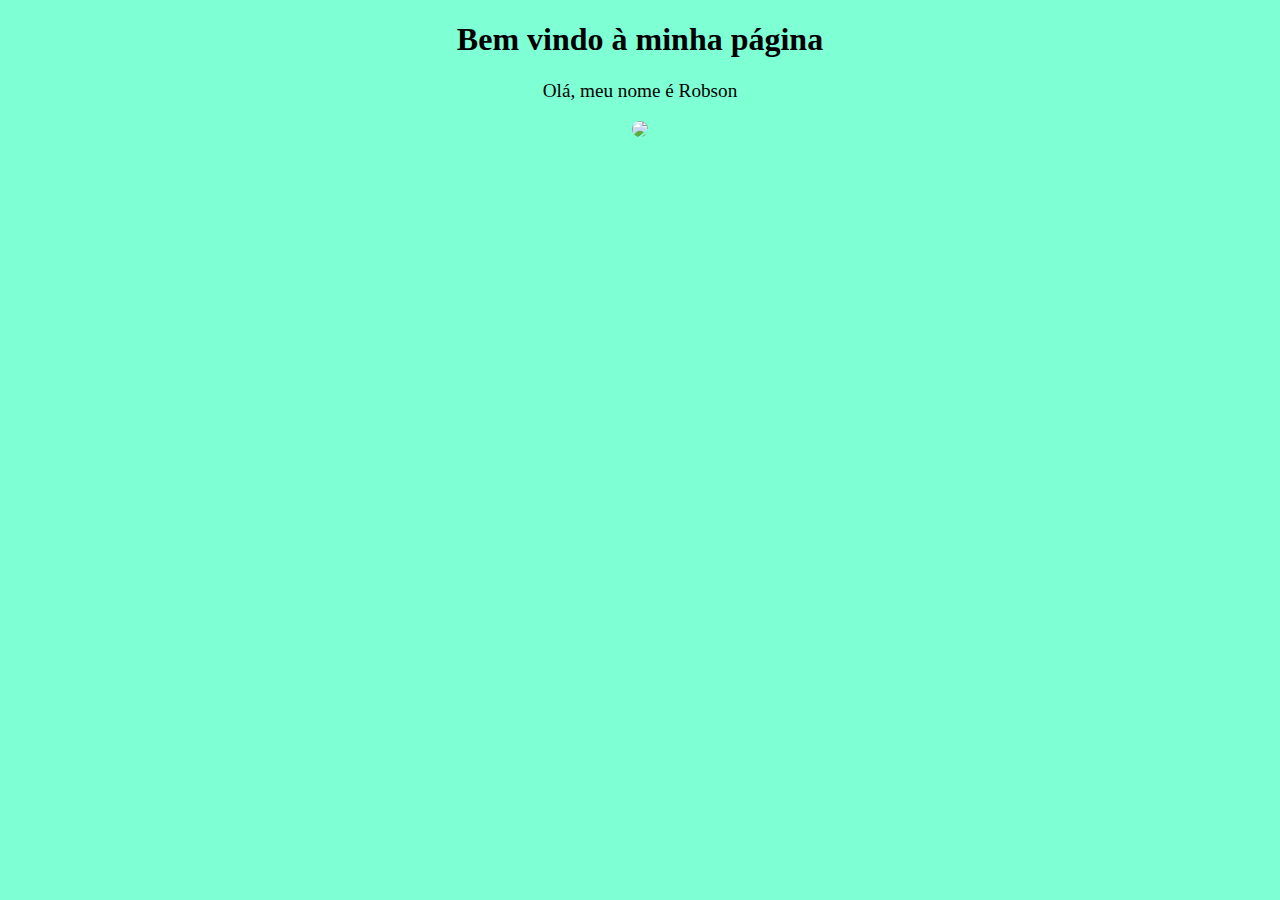
==== index.html @ f546c29c "first commit" ====
<!DOCTYPE html>
<html lang="en">
	<head>
		<meta charset="UTF-8" />
		<meta http-equiv="X-UA-Compatible" content="IE=edge" />
		<meta name="viewport" content="width=device-width, initial-scale=1.0" />
		<link rel="stylesheet" href="styles/style.css" />
		<title>Document</title>
	</head>
	<body>
		<div class="title">
			<h1>Bem vindo à minha página</h1>
			<p>Olá, meu nome é Robson</p>
		</div>
		<div class="profilePic">
			<a target="_blank" href="https://github.com/RobsonLuizSoares">
				<img src="https://github.com/RobsonLuizSoares.png" />
			</a>
		</div>
	</body>
</html>
---- styles/style.css ----
body {
	margin: 0;
	padding: 0;
	background-color: aquamarine;
}

.title {
	text-align: center;
}

.title p {
	font-size: 1.2rem;
}

.profilePic {
	text-align: center;
}

.profilePic img {
	border-radius: 25px;
}
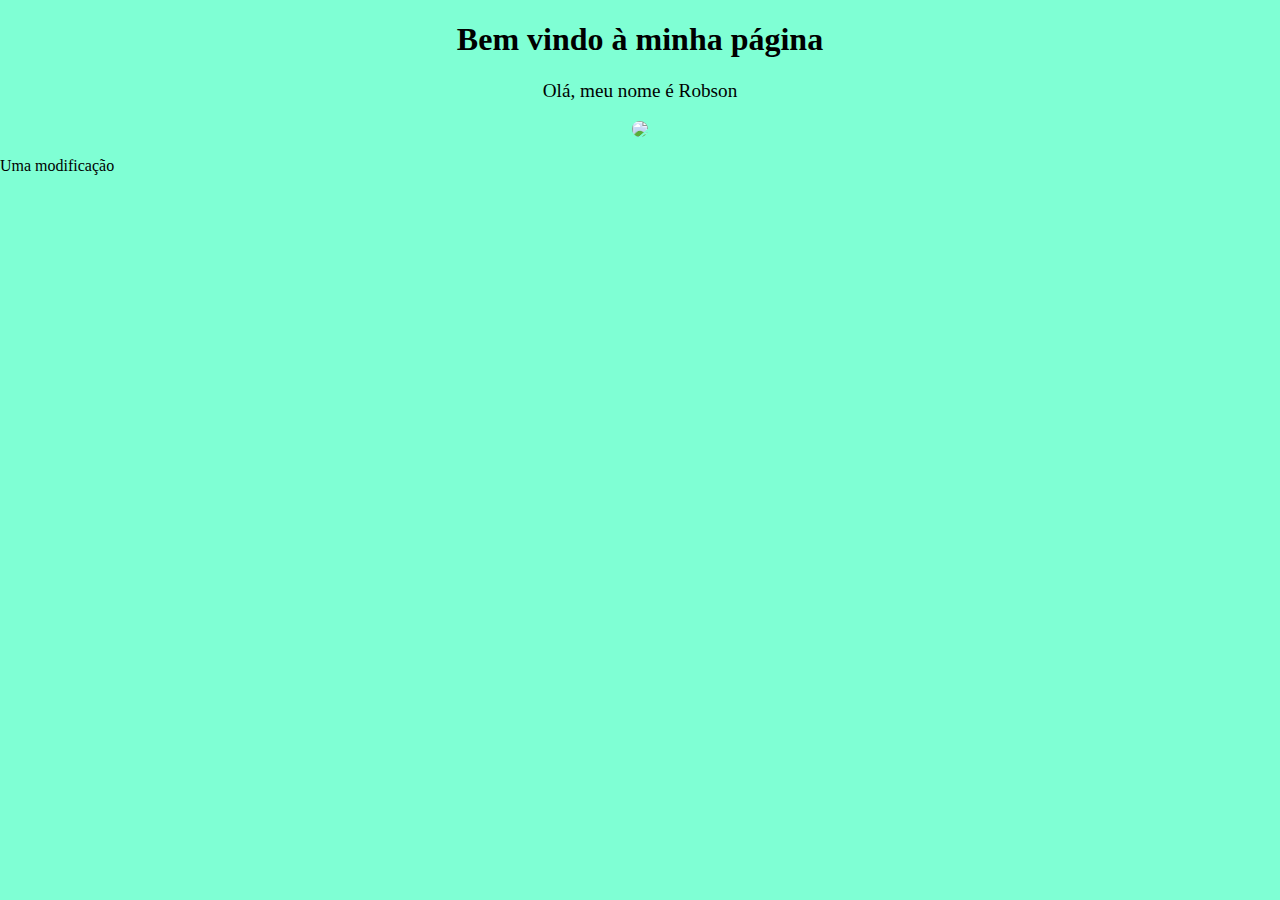
==== commit 7ca5c744: "add modification" ====
--- a/index.html
+++ b/index.html
@@ -17,5 +17,8 @@
 				<img src="https://github.com/RobsonLuizSoares.png" />
 			</a>
 		</div>
+		<div>
+			<p>Uma modificação</p>
+		</div>
 	</body>
 </html>
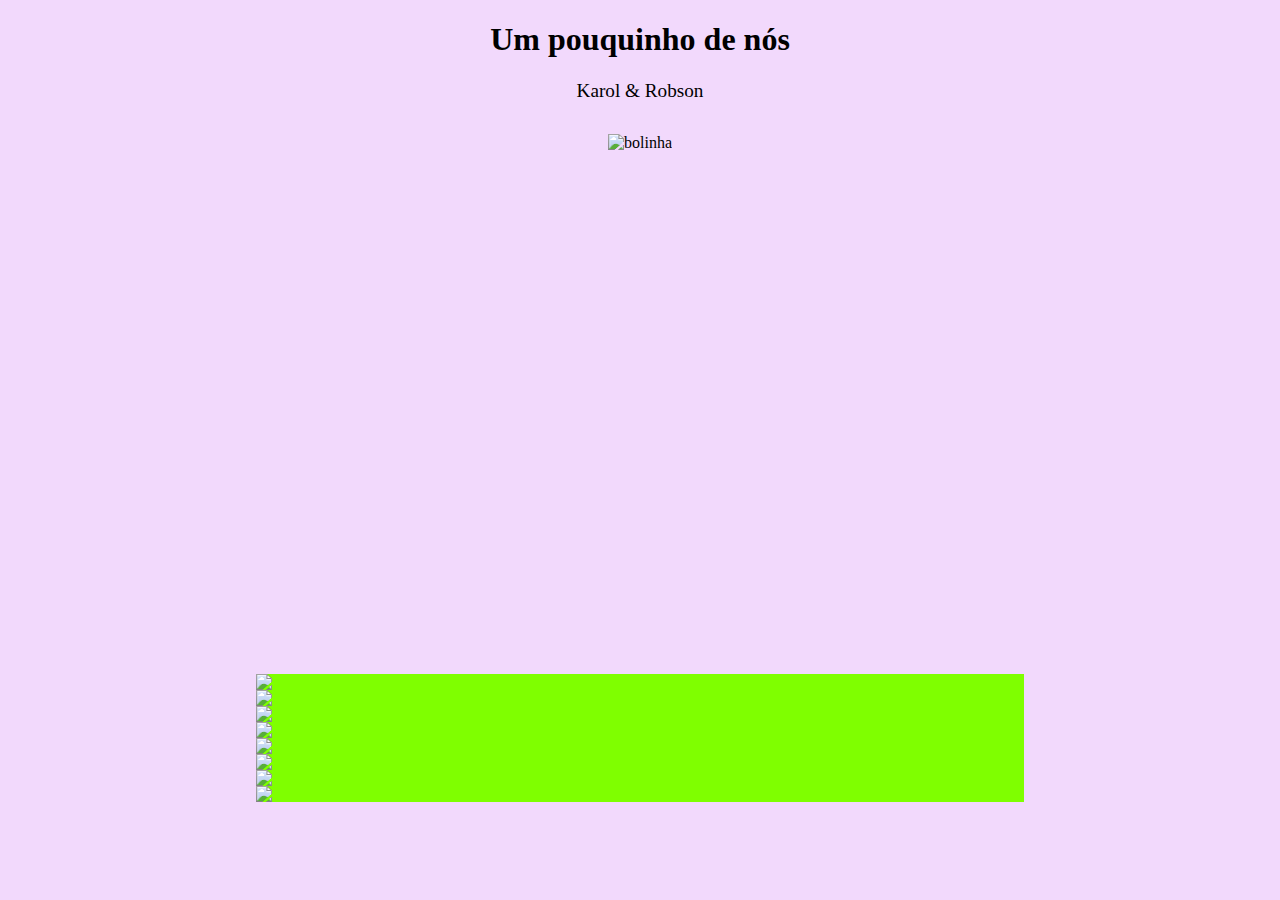
==== commit fe07a822: "new pictures" ====
--- a/index.html
+++ b/index.html
@@ -1,24 +1,96 @@
 <!DOCTYPE html>
-<html lang="en">
+<html lang="pt-br">
 	<head>
 		<meta charset="UTF-8" />
 		<meta http-equiv="X-UA-Compatible" content="IE=edge" />
 		<meta name="viewport" content="width=device-width, initial-scale=1.0" />
+		<link
+			href="https://cdn.jsdelivr.net/npm/bootstrap@5.2.0/dist/css/bootstrap.min.css"
+			rel="stylesheet"
+			integrity="sha384-gH2yIJqKdNHPEq0n4Mqa/HGKIhSkIHeL5AyhkYV8i59U5AR6csBvApHHNl/vI1Bx"
+			crossorigin="anonymous"
+		/>
 		<link rel="stylesheet" href="styles/style.css" />
-		<title>Document</title>
+		<title>Nossas Marmotagens</title>
 	</head>
 	<body>
-		<div class="title">
-			<h1>Bem vindo à minha página</h1>
-			<p>Olá, meu nome é Robson</p>
-		</div>
-		<div class="profilePic">
-			<a target="_blank" href="https://github.com/RobsonLuizSoares">
-				<img src="https://github.com/RobsonLuizSoares.png" />
-			</a>
-		</div>
-		<div>
-			<p>Uma modificação</p>
+		<div class="container bg-light">
+			<div class="title">
+				<h1>Um pouquinho de nós</h1>
+				<p>Karol & Robson</p>
+			</div>
+			<div class="row image-main">
+				<div class="imageRoot container">
+					<img class="image img-fluid" src="./img/pic11.jpg" alt="bolinha" />
+				</div>
+			</div>
+
+			<div class="row justify-content-center">
+				<div class="col-3 miniPictures">
+					<img
+						class="pictureMini"
+						src="./img/pic3.jpg"
+						onclick="imageUpdate('./img/pic3.jpg')"
+					/>
+				</div>
+				<div class="col-3 mx-auto miniPictures">
+					<img
+						class="pictureMini"
+						src="./img/pic4.jpg"
+						onclick="imageUpdate('./img/pic4.jpg')"
+					/>
+				</div>
+				<div class="col-3 mx-auto miniPictures">
+					<img
+						class="pictureMini"
+						src="./img/pic5.jpg"
+						onclick="imageUpdate('./img/pic5.jpg')"
+					/>
+				</div>
+				<div class="col-3 mx-auto miniPictures">
+					<img
+						class="pictureMini"
+						src="./img/pic6.jpg"
+						onclick="imageUpdate('./img/pic6.jpg')"
+					/>
+				</div>
+
+				<div class="col-3 mx-auto mt-4 miniPictures">
+					<img
+						class="pictureMini"
+						src="./img/pic7.jpg"
+						onclick="imageUpdate('./img/pic7.jpg')"
+					/>
+				</div>
+				<div class="col-3 mx-auto mt-4 miniPictures">
+					<img
+						class="pictureMini"
+						src="./img/pic8.jpg"
+						onclick="imageUpdate('./img/pic8.jpg')"
+					/>
+				</div>
+				<div class="col-3 mx-auto mt-4 miniPictures">
+					<img
+						class="pictureMini"
+						src="./img/pic9.jpg"
+						onclick="imageUpdate('./img/pic9.jpg')"
+					/>
+				</div>
+				<div class="col-3 mx-auto mt-4 miniPictures">
+					<img
+						class="pictureMini"
+						src="./img/pic10.jpg"
+						onclick="imageUpdate('./img/pic10.jpg')"
+					/>
+				</div>
+			</div>
+			<div></div>
+			<script src="./js/index.js"></script>
+			<script
+				src="https://cdn.jsdelivr.net/npm/bootstrap@5.2.0/dist/js/bootstrap.bundle.min.js"
+				integrity="sha384-A3rJD856KowSb7dwlZdYEkO39Gagi7vIsF0jrRAoQmDKKtQBHUuLZ9AsSv4jD4Xa"
+				crossorigin="anonymous"
+			></script>
 		</div>
 	</body>
 </html>
--- a/styles/style.css
+++ b/styles/style.css
@@ -1,7 +1,7 @@
 body {
 	margin: 0;
 	padding: 0;
-	background-color: aquamarine;
+	background-color: rgba(229, 178, 248, 0.494);
 }
 
 .title {
@@ -16,6 +16,51 @@
 	text-align: center;
 }
 
+.image {
+	width: 50%;
+	height: auto;
+}
 .profilePic img {
-	border-radius: 25px;
+	border-radius: 50%;
+	width: 25%;
+	height: auto;
 }
+
+.pictureMini {
+	width: 60%;
+	background-color: chartreuse;
+	display: flex;
+	justify-content: center;
+}
+
+.imageRoot {
+	text-align: center;
+	margin-top: 2rem;
+}
+
+.image-main {
+	height: 60vh;
+}
+.miniPictures {
+	cursor: pointer;
+	display: flex;
+	justify-content: center;
+}
+
+@media (max-width: 576px) {
+	.image-main {
+		height: 40vh;
+		background-color: rgba(229, 178, 248, 0.494);
+	}
+	.imageRoot {
+		width: 110%;
+		text-align: center;
+		margin-top: 3rem;
+	}
+	.pictureMini {
+		width: 100%;
+		margin-top: 1rem;
+		margin-bottom: 1rem;
+		cursor: pointer;
+	}
+}
